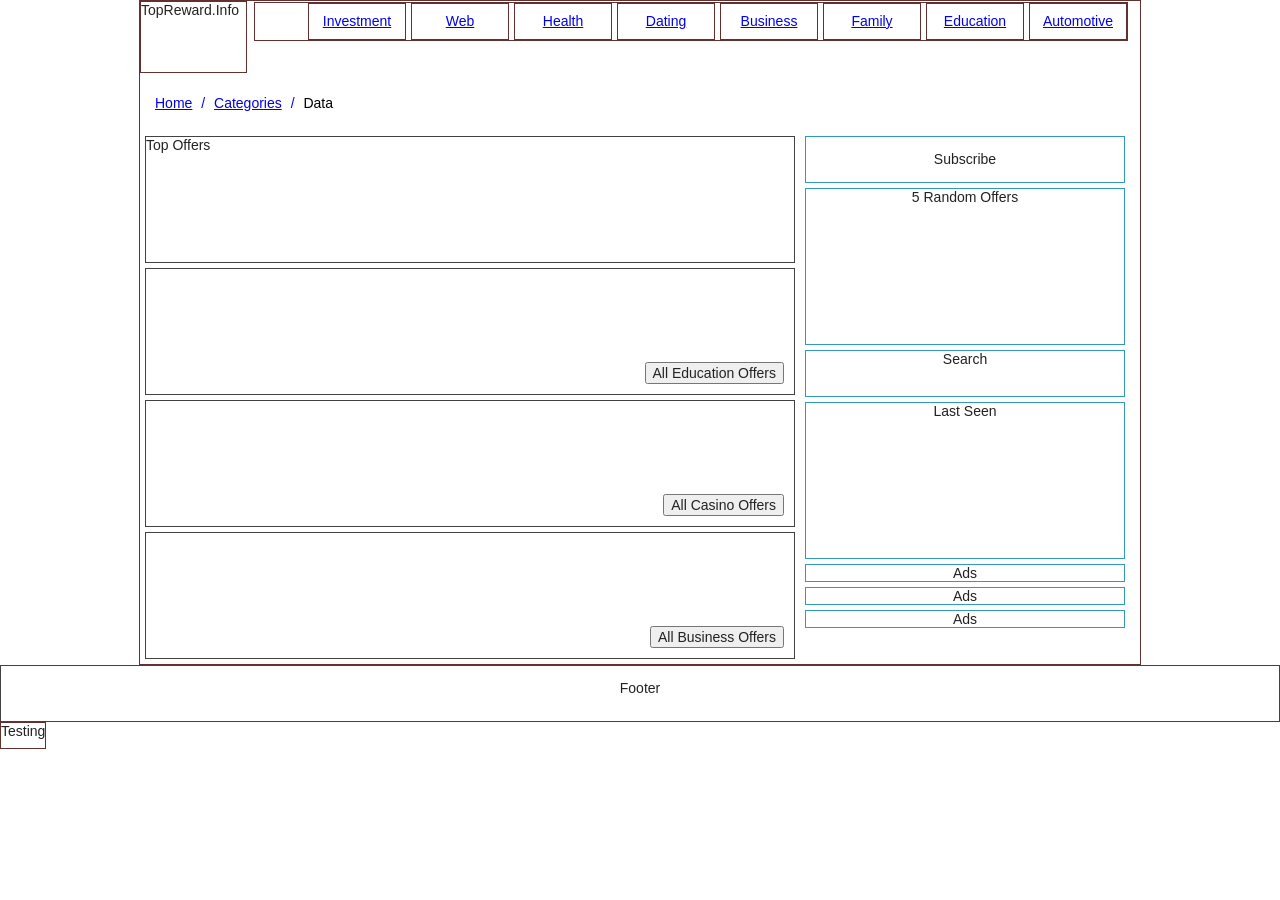
==== categories.html @ 67497094 ""before chaning all px to rem - using funciton for generating px as a fall out"" ====
﻿<!DOCTYPE html>
<!--[if lt IE 7]>      <html class="no-js lt-ie9 lt-ie8 lt-ie7"> <![endif]-->
<!--[if IE 7]>         <html class="no-js lt-ie9 lt-ie8"> <![endif]-->
<!--[if IE 8]>         <html class="no-js lt-ie9"> <![endif]-->
<!--[if gt IE 8]><!-->
<html class="no-js">
<!--<![endif]-->
<head>
    <meta charset="utf-8">
    <meta http-equiv="X-UA-Compatible" content="IE=edge">
    <title></title>
    <meta name="description" content="">
    <meta name="viewport" content="width=device-width, initial-scale=1">

    <!-- Place favicon.ico and apple-touch-icon.png in the root directory -->

    <link rel="stylesheet" href="css/normalize.css">
    <link rel="stylesheet" href="css/main.css">
    <link rel="stylesheet" href="less/general.min.css">
    <script src="js/vendor/modernizr-2.6.2.min.js"></script>
</head>
<body>
    <!--[if lt IE 7]>
            <p class="browsehappy">You are using an <strong>outdated</strong> browser. Please <a href="http://browsehappy.com/">upgrade your browser</a> to improve your experience.</p>
        <![endif]-->

    <!-- CONTENT -->
    <div class="wrapper dev_border">

        <header class="row">
            <div class="logo_container"><a class="website_logo">TopReward.Info</a></div>
            <nav class="navigation">
                <div id="mobile_menu_button">
                    <a href="#">Menu</a>
                </div>
                <ul class="menu">
                    <li><a href="#">Automotive</a></li>
                    <li><a href="#">Education</a></li>
                    <li><a href="#">Family</a></li>
                    <li><a href="#">Business</a></li>
                    <li><a href="#">Dating</a></li>
                    <li><a href="#">Health</a></li>
                    <li><a href="#">Web</a></li>
                    <li><a href="#">Investment</a></li>
                </ul>
            </nav>
        </header>
        <div class="row">
            <nav>
                <ol class="breadcrumb">
                    <li><a href="#">Home</a></li>
                    <li><a href="#">Categories</a></li>
                    <li class="active">Data</li>
                </ol>
            </nav>
            <section class="offers col content">
                <section class="top_offers">
                    <span>Top Offers</span>
                </section>
                <section class="education_offers">
                    <button>
                        All Education Offers
                    </button>
                </section>
                <section class="casino_offers">
                    <button>
                        All Casino Offers
                    </button>
                </section>
                <section class="business_offers">
                    <button>
                        All Business Offers
                    </button>
                </section>
            </section>
            <aside class="col sidebar">
                <div class="subscribe">
                    <span>Subscribe</span>
                </div>
                <div class="random_offers">
                    5 Random Offers
                </div>
                <div class="search">
                    Search
                </div>
                <div class="last_seen">
                    Last Seen
                </div>
                <div class="ads">
                    Ads
                </div>
                <div class="ads">
                    Ads
                </div>
                <div class="ads">
                    Ads
                </div>
            </aside>
        </div>
    </div>
    <footer>
        <p>Footer</p>
    </footer>
    <div class="height_test">Testing</div>

    <script src="//ajax.googleapis.com/ajax/libs/jquery/1.10.2/jquery.min.js"></script>
    <script>window.jQuery || document.write('<script src="js/vendor/jquery-1.10.2.min.js"><\/script>')</script>
    <script src="js/plugins.js"></script>
    <script src="js/main.js"></script>

    <!-- Google Analytics: change UA-XXXXX-X to be your site's ID. -->
    <script>
        (function (b, o, i, l, e, r) {
            b.GoogleAnalyticsObject = l; b[l] || (b[l] =
            function () { (b[l].q = b[l].q || []).push(arguments) }); b[l].l = +new Date;
            e = o.createElement(i); r = o.getElementsByTagName(i)[0];
            e.src = '//www.google-analytics.com/analytics.js';
            r.parentNode.insertBefore(e, r)
        }(window, document, 'script', 'ga'));
        ga('create', 'UA-XXXXX-X'); ga('send', 'pageview');
    </script>
</body>
</html>
---- css/main.css ----
/*! HTML5 Boilerplate v4.3.0 | MIT License | http://h5bp.com/ */

/*
 * What follows is the result of much research on cross-browser styling.
 * Credit left inline and big thanks to Nicolas Gallagher, Jonathan Neal,
 * Kroc Camen, and the H5BP dev community and team.
 */

/* ==========================================================================
   Base styles: opinionated defaults
   ========================================================================== */

html,
button,
input,
select,
textarea {
    color: #222;
}

/*Moved to Elements.less*/
/*html {
    font-size: 1em;
    line-height: 1.4;
}*/

/*
 * Remove text-shadow in selection highlight: h5bp.com/i
 * These selection rule sets have to be separate.
 * Customize the background color to match your design.
 */

::-moz-selection {
    background: #b3d4fc;
    text-shadow: none;
}

::selection {
    background: #b3d4fc;
    text-shadow: none;
}

/*
 * A better looking default horizontal rule
 */

hr {
    display: block;
    height: 1px;
    border: 0;
    border-top: 1px solid #ccc;
    margin: 1em 0;
    padding: 0;
}

/*
 * Remove the gap between images, videos, audio and canvas and the bottom of
 * their containers: h5bp.com/i/440
 */

audio,
canvas,
img,
video {
    vertical-align: middle;
}

/*
 * Remove default fieldset styles.
 */

fieldset {
    border: 0;
    margin: 0;
    padding: 0;
}

/*
 * Allow only vertical resizing of textareas.
 */

textarea {
    resize: vertical;
}

/* ==========================================================================
   Browse Happy prompt
   ========================================================================== */

.browsehappy {
    margin: 0.2em 0;
    background: #ccc;
    color: #000;
    padding: 0.2em 0;
}

/* ==========================================================================
   Author's custom styles
   ========================================================================== */









/* ==========================================================================
   Helper classes
   ========================================================================== */

/*
 * Image replacement
 */

.ir {
    background-color: transparent;
    border: 0;
    overflow: hidden;
    /* IE 6/7 fallback */
    *text-indent: -9999px;
}

.ir:before {
    content: "";
    display: block;
    width: 0;
    height: 150%;
}

/*
 * Hide from both screenreaders and browsers: h5bp.com/u
 */

.hidden {
    display: none !important;
    visibility: hidden;
}

/*
 * Hide only visually, but have it available for screenreaders: h5bp.com/v
 */

.visuallyhidden {
    border: 0;
    clip: rect(0 0 0 0);
    height: 1px;
    margin: -1px;
    overflow: hidden;
    padding: 0;
    position: absolute;
    width: 1px;
}

/*
 * Extends the .visuallyhidden class to allow the element to be focusable
 * when navigated to via the keyboard: h5bp.com/p
 */

.visuallyhidden.focusable:active,
.visuallyhidden.focusable:focus {
    clip: auto;
    height: auto;
    margin: 0;
    overflow: visible;
    position: static;
    width: auto;
}

/*
 * Hide visually and from screenreaders, but maintain layout
 */

.invisible {
    visibility: hidden;
}

/*
 * Clearfix: contain floats
 *
 * For modern browsers
 * 1. The space content is one way to avoid an Opera bug when the
 *    `contenteditable` attribute is included anywhere else in the document.
 *    Otherwise it causes space to appear at the top and bottom of elements
 *    that receive the `clearfix` class.
 * 2. The use of `table` rather than `block` is only necessary if using
 *    `:before` to contain the top-margins of child elements.
 */

.clearfix:before,
.clearfix:after {
    content: " "; /* 1 */
    display: table; /* 2 */
}

.clearfix:after {
    clear: both;
}

/*
 * For IE 6/7 only
 * Include this rule to trigger hasLayout and contain floats.
 */

.clearfix {
    *zoom: 1;
}

/* ==========================================================================
   EXAMPLE Media Queries for Responsive Design.
   These examples override the primary ('mobile first') styles.
   Modify as content requires.
   ========================================================================== */

@media only screen and (min-width: 35em) {
    /* Style adjustments for viewports that meet the condition */
}

@media print,
       (-o-min-device-pixel-ratio: 5/4),
       (-webkit-min-device-pixel-ratio: 1.25),
       (min-resolution: 120dpi) {
    /* Style adjustments for high resolution devices */
}

/* ==========================================================================
   Print styles.
   Inlined to avoid required HTTP connection: h5bp.com/r
   ========================================================================== */

@media print {
    * {
        background: transparent !important;
        color: #000 !important; /* Black prints faster: h5bp.com/s */
        box-shadow: none !important;
        text-shadow: none !important;
    }

    a,
    a:visited {
        text-decoration: underline;
    }

    a[href]:after {
        content: " (" attr(href) ")";
    }

    abbr[title]:after {
        content: " (" attr(title) ")";
    }

    /*
     * Don't show links for images, or javascript/internal links
     */

    .ir a:after,
    a[href^="javascript:"]:after,
    a[href^="#"]:after {
        content: "";
    }

    pre,
    blockquote {
        border: 1px solid #999;
        page-break-inside: avoid;
    }

    thead {
        display: table-header-group; /* h5bp.com/t */
    }

    tr,
    img {
        page-break-inside: avoid;
    }

    img {
        max-width: 100% !important;
    }

    @page {
        margin: 0.5cm;
    }

    p,
    h2,
    h3 {
        orphans: 3;
        widows: 3;
    }

    h2,
    h3 {
        page-break-after: avoid;
    }
}



/* Dead Simple Grid (c) 2012 Vladimir Agafonkin */

.col {
	padding: 0 0;
}
.row .row {
	margin: 0 -1.5em;
}

.row:before, .row:after {
	content: "";
	display: table;
}
.row:after {
	clear: both;
}

@media only screen {
	.col {
		float: left;
		width: 100%;

		-webkit-box-sizing: border-box;
		   -moz-box-sizing: border-box;
		        box-sizing: border-box;
	}
}
---- less/general.min.css ----
﻿.dev_border{border:1px solid #633030}.offers_border{border:1px solid #424242}.offers_margin{margin:5px}.aside_border{border:1px solid #3299bb}html{font-size:62.5%}body{font-size:14px;font-size:1.4rem}h1{font-size:24px;font-size:2.4rem}section.offers{margin-top:1rem}section.offers>section{position:relative;min-height:125px;border:1px solid #424242;margin:5px}section.offers>section>button{position:absolute;right:10px;bottom:10px}aside div{border:1px solid #3299bb;margin:5px;min-height:35px;text-align:center}.logo_container{border:1px solid #633030;width:22.4rem;height:12.8rem;float:left}.menu{border:1px solid #633030;list-style-type:none;width:42.6rem;float:right;margin-right:1.2rem;margin-top:1px}.menu>li{display:inline-block;float:right;width:9.6rem;height:3.5rem;border:1px solid #633030;text-align:center;margin-left:5px}.menu>li>a{display:inline-block;margin:auto;width:7.6rem;line-height:3.5rem}footer{min-height:5.5rem;border:1px solid #424242}footer p{text-align:center}#mobile_menu_button{position:relative;top:10px;color:#424242;background-color:#f90;border:1px solid #995c00;margin:5px;height:3.5rem;z-index:1}#mobile_menu_button a{line-height:35px;padding:10px 200px}.height_test{display:inline-block;height:25px;height:2.5rem;border:1px solid #633030}.breadcrumb{padding:8px 15px;margin-bottom:.2rem;list-style:none;background-color:#fff;border-radius:.2rem}.breadcrumb>li{display:inline-block}.breadcrumb>li+li:before{content:"/ ";padding:0 5px;color:blue}.breadcrumb>.active{color:#000}@media(max-width:769px){html{background:gray}.wrapper{width:450px;margin:auto}.logo_container{width:446px;border:1px solid #633030;margin:auto;float:none;height:7.9rem}.random_offers,.last_seen,.menu{display:none}}@media(min-width:769px){.wrapper{width:100%;max-width:1000px;margin:auto}#mobile_menu_button{display:none}.menu{}.content{width:66%}.sidebar{width:33%}aside{margin-top:1rem}aside .subscribe{min-height:45px}aside .subscribe span{line-height:45px}aside .search{min-height:45px}aside .random_offers{min-height:155px}aside .last_seen{min-height:155px}aside .ads{min-height:33%}}@media(min-width:1024px){.logo_container{border:1px solid #633030;width:10.5rem;height:7rem;float:left}.menu{width:83.2rem}}
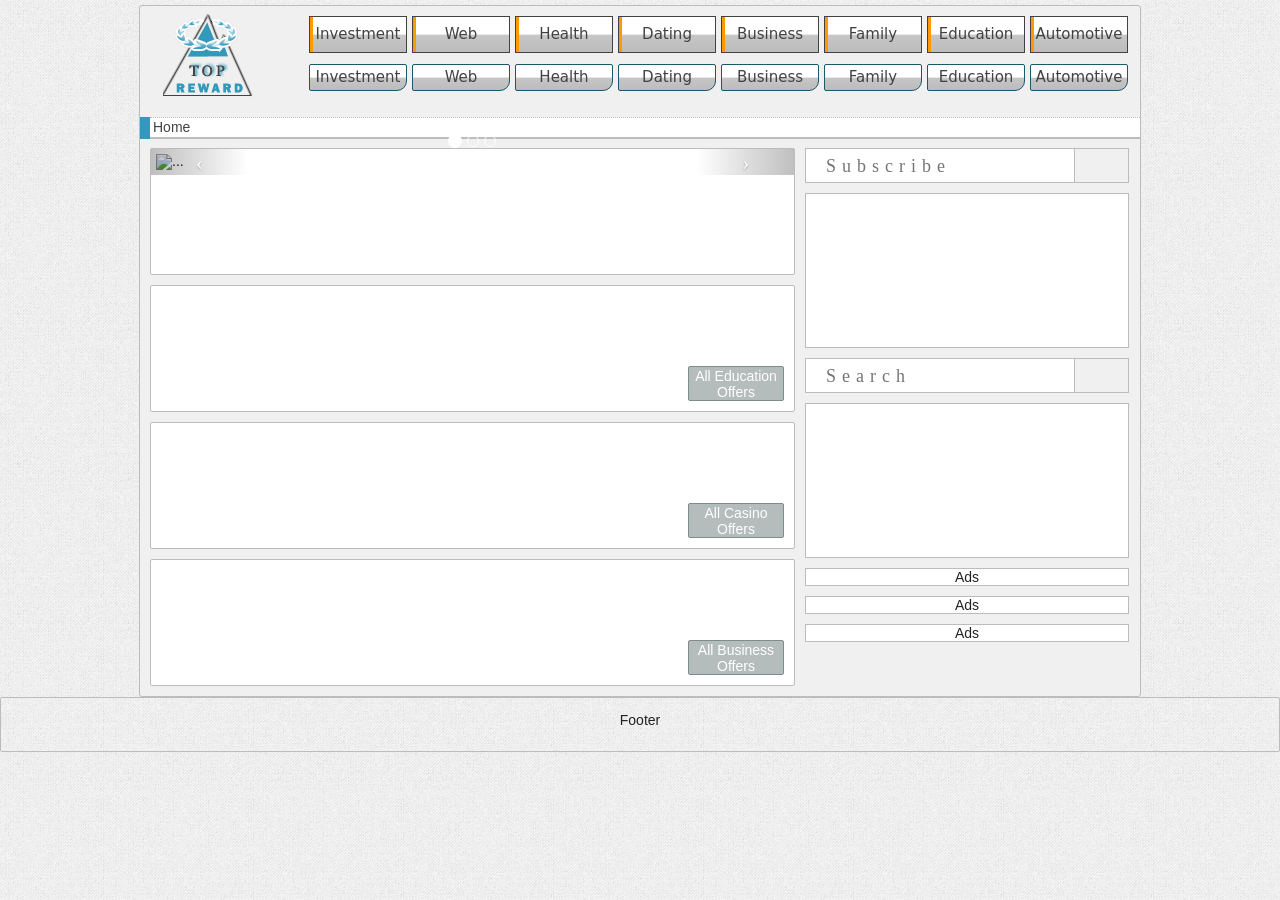
==== commit 89f78cdf: "starting new design" ====
--- a/categories.html
+++ b/categories.html
@@ -18,6 +18,7 @@
     <link rel="stylesheet" href="css/main.css">
     <link rel="stylesheet" href="less/general.min.css">
     <script src="js/vendor/modernizr-2.6.2.min.js"></script>
+    
 </head>
 <body>
     <!--[if lt IE 7]>
@@ -25,39 +26,130 @@
         <![endif]-->
 
     <!-- CONTENT -->
-    <div class="wrapper dev_border">
+    <div class="wrapper">
 
         <header class="row">
-            <div class="logo_container"><a class="website_logo">TopReward.Info</a></div>
+            <div class="logo_container">
+                <a class="website_logo">
+                    <img src="img/topreward_logo_grey.png"></a>
+            </div>
             <nav class="navigation">
                 <div id="mobile_menu_button">
                     <a href="#">Menu</a>
                 </div>
                 <ul class="menu">
-                    <li><a href="#">Automotive</a></li>
-                    <li><a href="#">Education</a></li>
-                    <li><a href="#">Family</a></li>
-                    <li><a href="#">Business</a></li>
-                    <li><a href="#">Dating</a></li>
-                    <li><a href="#">Health</a></li>
-                    <li><a href="#">Web</a></li>
-                    <li><a href="#">Investment</a></li>
+                    <li>
+                        <div class="button_decoration"></div>
+                        <a href="#">Automotive</a></li>
+                    <li>
+                        <div class="button_decoration"></div>
+                        <a href="#">Education</a></li>
+                    <li>
+                        <div class="button_decoration"></div>
+                        <a href="#">Family</a></li>
+                    <li>
+                        <div class="button_decoration"></div>
+                        <a href="#">Business</a></li>
+                    <li>
+                        <div class="button_decoration"></div>
+                        <a href="#">Dating</a></li>
+                    <li>
+                        <div class="button_decoration"></div>
+                        <a href="#">Health</a></li>
+                    <li>
+                        <div class="button_decoration"></div>
+                        <a href="#">Web</a></li>
+                    <li>
+                        <div class="button_decoration"></div>
+                        <a href="#">Investment</a></li>
                 </ul>
+
+                <ul class="menu submenu">
+                    <li class="submenu-inactive">
+                        <!--<div class="button_decoration"></div>-->
+                        <a href="#">Automotive</a></li>
+                    <li class="submenu-inactive">
+                        <!--<div class="button_decoration"></div>-->
+                        <a href="#">Education</a></li>
+                    <li class="submenu-inactive">
+                        <!--<div class="button_decoration"></div>-->
+                        <a href="#">Family</a></li>
+                    <li>
+                        <!--<div class="button_decoration"></div>-->
+                        <a href="#">Business</a></li>
+                    <li>
+                        <!--<div class="button_decoration"></div>-->
+                        <a href="#">Dating</a></li>
+                    <li> 
+                        <!--<div class="button_decoration"></div>-->
+                        <a href="#">Health</a></li>
+                    <li>
+                        <!--<div class="button_decoration"></div>-->
+                        <a href="#">Web</a></li>
+                    <li>
+                        <!--<div class="button_decoration"></div>-->
+                        <a href="#">Investment</a></li>
+                </ul>
+
             </nav>
         </header>
+        <nav class="nav_breadcrumb">
+            <ol class="breadcrumb">
+                <li><a href="index.html">Home</a></li>
+
+            </ol>
+        </nav>
         <div class="row">
-            <nav>
-                <ol class="breadcrumb">
-                    <li><a href="#">Home</a></li>
-                    <li><a href="#">Categories</a></li>
-                    <li class="active">Data</li>
-                </ol>
-            </nav>
             <section class="offers col content">
                 <section class="top_offers">
-                    <span>Top Offers</span>
+
+                    <!-- Bootstrap Carousel -->
+
+                    <div id="carousel-example-generic" class="carousel slide">
+                        <!-- Indicators -->
+                        <ol class="carousel-indicators">
+                            <li data-target="#carousel-example-generic" data-slide-to="0" class="active"></li>
+                            <li data-target="#carousel-example-generic" data-slide-to="1"></li>
+                            <li data-target="#carousel-example-generic" data-slide-to="2"></li>
+                        </ol>
+
+                        <!-- Wrapper for slides -->
+                        <div class="carousel-inner">
+                            <div class="item active">
+                                <img src="http://lorempixel.com/650/285/" alt="...">
+                                <div class="carousel-caption">
+                                    Top Offer 1
+                                </div>
+                            </div>
+                            <div class="item">
+                                <img src="http://lorempixel.com/648/284/" alt="...">
+                                <div class="carousel-caption">
+                                    Top Offer 2
+                                </div>
+                            </div>
+                            <div class="item">
+                                <img src="http://lorempixel.com/647/283/" alt="...">
+                                <div class="carousel-caption">
+                                    Top Offer 3
+                                </div>
+                            </div>
+                            
+                        </div>
+
+                        <!-- Controls -->
+                        <a class="left carousel-control" href="#carousel-example-generic" data-slide="prev">
+                            <span class="icon-prev"></span>
+                        </a>
+                        <a class="right carousel-control" href="#carousel-example-generic" data-slide="next">
+                            <span class="icon-next"></span>
+                        </a>
+                    </div>
+
+                    <!-- /Bootstrap Carousel -->
+
                 </section>
                 <section class="education_offers">
+
                     <button>
                         All Education Offers
                     </button>
@@ -76,15 +168,17 @@
             <aside class="col sidebar">
                 <div class="subscribe">
                     <span>Subscribe</span>
+                    <div class="subscribe_search"></div>
                 </div>
                 <div class="random_offers">
-                    5 Random Offers
-                </div>
-                <div class="search">
-                    Search
+                    
+                </div>
+                <div class="subscribe">
+                    <span>Search</span>
+                    <div class="subscribe_search"></div>
                 </div>
                 <div class="last_seen">
-                    Last Seen
+                    
                 </div>
                 <div class="ads">
                     Ads
@@ -101,12 +195,13 @@
     <footer>
         <p>Footer</p>
     </footer>
-    <div class="height_test">Testing</div>
+    <!--<div class="height_test">Testing</div>-->
 
     <script src="//ajax.googleapis.com/ajax/libs/jquery/1.10.2/jquery.min.js"></script>
     <script>window.jQuery || document.write('<script src="js/vendor/jquery-1.10.2.min.js"><\/script>')</script>
     <script src="js/plugins.js"></script>
     <script src="js/main.js"></script>
+    <script src="js/bootstrap.min.js"></script>
 
     <!-- Google Analytics: change UA-XXXXX-X to be your site's ID. -->
     <script>
@@ -118,6 +213,8 @@
             r.parentNode.insertBefore(e, r)
         }(window, document, 'script', 'ga'));
         ga('create', 'UA-XXXXX-X'); ga('send', 'pageview');
+
+        $('.carousel').carousel({ interval: 5000 });
     </script>
 </body>
 </html>
--- a/less/general.min.css
+++ b/less/general.min.css
@@ -1 +1 @@
-﻿.dev_border{border:1px solid #633030}.offers_border{border:1px solid #424242}.offers_margin{margin:5px}.aside_border{border:1px solid #3299bb}html{font-size:62.5%}body{font-size:14px;font-size:1.4rem}h1{font-size:24px;font-size:2.4rem}section.offers{margin-top:1rem}section.offers>section{position:relative;min-height:125px;border:1px solid #424242;margin:5px}section.offers>section>button{position:absolute;right:10px;bottom:10px}aside div{border:1px solid #3299bb;margin:5px;min-height:35px;text-align:center}.logo_container{border:1px solid #633030;width:22.4rem;height:12.8rem;float:left}.menu{border:1px solid #633030;list-style-type:none;width:42.6rem;float:right;margin-right:1.2rem;margin-top:1px}.menu>li{display:inline-block;float:right;width:9.6rem;height:3.5rem;border:1px solid #633030;text-align:center;margin-left:5px}.menu>li>a{display:inline-block;margin:auto;width:7.6rem;line-height:3.5rem}footer{min-height:5.5rem;border:1px solid #424242}footer p{text-align:center}#mobile_menu_button{position:relative;top:10px;color:#424242;background-color:#f90;border:1px solid #995c00;margin:5px;height:3.5rem;z-index:1}#mobile_menu_button a{line-height:35px;padding:10px 200px}.height_test{display:inline-block;height:25px;height:2.5rem;border:1px solid #633030}.breadcrumb{padding:8px 15px;margin-bottom:.2rem;list-style:none;background-color:#fff;border-radius:.2rem}.breadcrumb>li{display:inline-block}.breadcrumb>li+li:before{content:"/ ";padding:0 5px;color:blue}.breadcrumb>.active{color:#000}@media(max-width:769px){html{background:gray}.wrapper{width:450px;margin:auto}.logo_container{width:446px;border:1px solid #633030;margin:auto;float:none;height:7.9rem}.random_offers,.last_seen,.menu{display:none}}@media(min-width:769px){.wrapper{width:100%;max-width:1000px;margin:auto}#mobile_menu_button{display:none}.menu{}.content{width:66%}.sidebar{width:33%}aside{margin-top:1rem}aside .subscribe{min-height:45px}aside .subscribe span{line-height:45px}aside .search{min-height:45px}aside .random_offers{min-height:155px}aside .last_seen{min-height:155px}aside .ads{min-height:33%}}@media(min-width:1024px){.logo_container{border:1px solid #633030;width:10.5rem;height:7rem;float:left}.menu{width:83.2rem}}+﻿.dev_border{border:1px solid #633030}.buttons-border{border:1px solid #424242;border-radius:10px 2px 2px 2px}.button_style_grey{border:1px solid #424242;background:#fff;background:-moz-linear-gradient(top,#fff 48%,#c6c6c6 53%,#bcbcbc 100%);background:-webkit-gradient(linear,left top,left bottom,color-stop(48%,#fff),color-stop(53%,#c6c6c6),color-stop(100%,#bcbcbc));background:-webkit-linear-gradient(top,#fff 48%,#c6c6c6 53%,#bcbcbc 100%);background:-o-linear-gradient(top,#fff 48%,#c6c6c6 53%,#bcbcbc 100%);background:-ms-linear-gradient(top,#fff 48%,#c6c6c6 53%,#bcbcbc 100%);background:linear-gradient(to bottom,#fff 48%,#c6c6c6 53%,#bcbcbc 100%);filter:progid:DXImageTransform.Microsoft.gradient(startColorstr='#ffffff',endColorstr='#bcbcbc',GradientType=0)}.button_style_grey_hover{background-color:#bcbcbc}.buttons-border-submenu{border:1px solid #1c576b;border-radius:2px 2px 10px 2px}.wrapper_border{border:1px solid #bcbcbc;border-radius:3px}.offers_border{border:1px solid #bcbcbc;border-radius:2px}.offers_button_border{border:1px solid #7e8c8c;border-radius:2px}.breadcrumb_border{border-top:1px dotted #bcbcbc;border-bottom:2px solid #bcbcbc}.offers_margin{margin:5px}.aside_border{border:1px solid #bcbcbc}.boxed{-webkit-box-sizing:border-box;-moz-box-sizing:border-box;box-sizing:border-box}.font-style{font-family:Verdana,Geneva,'DejaVu Sans',sans-serif;font-size:15px;font-size:1.5rem;color:#424242}.trans{-o-transition:background-color .4s ease;-ms-transition:background-color .4s ease;-moz-transition:background-color .4s ease;-webkit-transition:background-color .4s ease}.trans_font{-o-transition:color .4s ease;-ms-transition:color .4s ease;-moz-transition:color .4s ease;-webkit-transition:color .4s ease}.aside_font_style{color:#757575;font-family:Georgia;font-size:18px;font-size:1.8rem;letter-spacing:.6rem}.clzla_gradient_grey{background:#fff;background:-moz-linear-gradient(top,#fff 48%,#c6c6c6 53%,#bcbcbc 100%);background:-webkit-gradient(linear,left top,left bottom,color-stop(48%,#fff),color-stop(53%,#c6c6c6),color-stop(100%,#bcbcbc));background:-webkit-linear-gradient(top,#fff 48%,#c6c6c6 53%,#bcbcbc 100%);background:-o-linear-gradient(top,#fff 48%,#c6c6c6 53%,#bcbcbc 100%);background:-ms-linear-gradient(top,#fff 48%,#c6c6c6 53%,#bcbcbc 100%);background:linear-gradient(to bottom,#fff 48%,#c6c6c6 53%,#bcbcbc 100%);filter:progid:DXImageTransform.Microsoft.gradient(startColorstr='#ffffff',endColorstr='#bcbcbc',GradientType=0)}.clzla_gradient_grey_hover{background:#f7f7f7;background:-moz-linear-gradient(top,#f7f7f7 48%,#c6c6c6 53%,#999 100%);background:-webkit-gradient(linear,left top,left bottom,color-stop(48%,#f7f7f7),color-stop(53%,#c6c6c6),color-stop(100%,#999));background:-webkit-linear-gradient(top,#f7f7f7 48%,#c6c6c6 53%,#999 100%);background:-o-linear-gradient(top,#f7f7f7 48%,#c6c6c6 53%,#999 100%);background:-ms-linear-gradient(top,#f7f7f7 48%,#c6c6c6 53%,#999 100%);background:linear-gradient(to bottom,#f7f7f7 48%,#c6c6c6 53%,#999 100%);filter:progid:DXImageTransform.Microsoft.gradient(startColorstr='#f7f7f7',endColorstr='#999999',GradientType=0)}html{font-size:62.5%}body{font-size:14px;font-size:1.4rem;background-image:url('../img/gray_jean.png')}h1{font-size:24px;font-size:2.4rem}.wrapper{background-color:#f0f0f0;border:1px solid #bcbcbc;border-radius:3px;margin:auto;margin-top:.5rem}section.offers{-webkit-box-sizing:border-box;-moz-box-sizing:border-box;box-sizing:border-box;margin-top:-3px}section.offers .top_offers{}section.offers>section{position:relative;min-height:125px;margin-left:1rem;margin-right:.5rem;margin-bottom:1rem;background-color:#fff;border:1px solid #bcbcbc;border-radius:2px}section.offers>section>button{-o-transition:background-color .4s ease;-ms-transition:background-color .4s ease;-moz-transition:background-color .4s ease;-webkit-transition:background-color .4s ease;-o-transition:color .4s ease;-ms-transition:color .4s ease;-moz-transition:color .4s ease;-webkit-transition:color .4s ease;position:absolute;right:10px;bottom:10px;display:inline-block;background-color:#b4bcbc;color:#fff;border:1px solid #7e8c8c;border-radius:2px;float:right;width:96px;width:9.6rem;height:35px;height:3.5rem}section.offers>section>button:hover{background-color:#7e8c8c;color:#e9e9e9}aside{margin-top:-3px}aside div{-webkit-box-sizing:border-box;-moz-box-sizing:border-box;box-sizing:border-box;border:1px solid #bcbcbc;background-color:#fff;margin-right:1rem;margin-left:.5rem;margin-bottom:1rem;min-height:35px;text-align:center}aside .subscribe{position:relative;height:35px;height:3.5rem}aside .subscribe span{float:left;padding-left:2rem;line-height:3.5rem;color:#757575;font-family:Georgia;font-size:18px;font-size:1.8rem;letter-spacing:.6rem}aside .subscribe .subscribe_search{-webkit-box-sizing:border-box;-moz-box-sizing:border-box;box-sizing:border-box;background-color:#f0f0f0;position:absolute;right:0;margin-right:-1px;display:inline-block;width:55px;width:5.5rem;height:35px;height:3.5rem;margin-top:-1px;border-right:1px solid #bcbcbc;border-left:1px solid #bcbcbc}.logo_container{-webkit-box-sizing:border-box;-moz-box-sizing:border-box;box-sizing:border-box;float:left;margin-left:2rem;margin-top:.6rem;text-align:center;z-index:3}.navigation{width:460px;width:46rem;float:right}.menu{-webkit-box-sizing:border-box;-moz-box-sizing:border-box;box-sizing:border-box;list-style-type:none;width:460px;width:46rem;float:right;margin-right:1.2rem;margin-top:10px}.menu>li{display:inline-block;border:1px solid #424242;background:#fff;background:-moz-linear-gradient(top,#fff 48%,#c6c6c6 53%,#bcbcbc 100%);background:-webkit-gradient(linear,left top,left bottom,color-stop(48%,#fff),color-stop(53%,#c6c6c6),color-stop(100%,#bcbcbc));background:-webkit-linear-gradient(top,#fff 48%,#c6c6c6 53%,#bcbcbc 100%);background:-o-linear-gradient(top,#fff 48%,#c6c6c6 53%,#bcbcbc 100%);background:-ms-linear-gradient(top,#fff 48%,#c6c6c6 53%,#bcbcbc 100%);background:linear-gradient(to bottom,#fff 48%,#c6c6c6 53%,#bcbcbc 100%);filter:progid:DXImageTransform.Microsoft.gradient(startColorstr='#ffffff',endColorstr='#bcbcbc',GradientType=0);position:relative;float:right;width:96px;width:9.6rem;height:35px;height:3.5rem;text-align:center;margin-left:5px}.menu>li>.button_decoration{display:inline-block;position:absolute;left:0;width:3px;height:35px;height:3.5rem;background-color:#f90}.menu>li>a{display:inline-block;margin:auto;text-decoration:none;width:96px;width:9.6rem;line-height:3.5rem;border:none;font-family:Verdana,Geneva,'DejaVu Sans',sans-serif;font-size:15px;font-size:1.5rem;color:#424242;-o-transition:background-color .4s ease;-ms-transition:background-color .4s ease;-moz-transition:background-color .4s ease;-webkit-transition:background-color .4s ease}.menu>li>a:hover{background-color:#bcbcbc}.submenu{margin-top:-3px}.submenu li{border:1px solid #1c576b;border-radius:2px 2px 10px 2px;height:25px;height:2.5rem;background-color:#64c8e6}.submenu li a{border:1px solid #1c576b;border-radius:2px 2px 10px 2px;border:none;line-height:2.5rem;color:#424242}.submenu li a:hover{background-color:#3299bb}.submenu-inactive{background-color:#e9e9e9!important}.submenu-inactive a:hover{background-color:#b4bcbc!important}footer{-webkit-box-sizing:border-box;-moz-box-sizing:border-box;box-sizing:border-box;min-height:5.5rem;border:1px solid #bcbcbc;border-radius:2px}footer p{text-align:center}#mobile_menu_button{-webkit-box-sizing:border-box;-moz-box-sizing:border-box;box-sizing:border-box;position:relative;top:10px;color:#424242;background-color:#f90;border:1px solid #995c00;margin:5px;height:35px;height:3.5rem;z-index:1}#mobile_menu_button a{line-height:35px;padding:10px 200px}.height_test{display:inline-block;height:25px;height:2.5rem;border:1px solid #633030}.breadcrumb{-webkit-box-sizing:border-box;-moz-box-sizing:border-box;box-sizing:border-box;height:22px;height:2.2rem;padding:1px 3px;margin-bottom:.2rem;margin-left:1rem;margin-top:0;list-style:none;background-color:#fff;border-radius:0;border-top:1px dotted #bcbcbc;border-bottom:2px solid #bcbcbc}.breadcrumb>li{display:inline-block}.breadcrumb>li+li:before{content:"/ ";padding:0 5px;color:#bd5959}.breadcrumb>li>a{text-decoration:none;color:#424242;-o-transition:color .4s ease;-ms-transition:color .4s ease;-moz-transition:color .4s ease;-webkit-transition:color .4s ease}.breadcrumb>li>a:hover{color:#bcbcbc}.breadcrumb>.active{color:#e9e9e9}.nav_breadcrumb{background-color:#3299bb;height:22px;height:2.2rem;margin:1.2rem 0}.carousel{position:relative}.carousel-inner{position:relative;overflow:hidden;width:100%}.carousel-inner>.item{display:none;position:relative;-webkit-transition:.6s ease-in-out left;transition:.6s ease-in-out left;padding:5px}.carousel-inner>.item>img,.carousel-inner>.item>a>img{display:block;max-width:100%;height:auto;line-height:1}.carousel-inner>.active,.carousel-inner>.next,.carousel-inner>.prev{display:block}.carousel-inner>.active{left:0}.carousel-inner>.next,.carousel-inner>.prev{position:absolute;top:0;width:100%}.carousel-inner>.next{left:100%}.carousel-inner>.prev{left:-100%}.carousel-inner>.next.left,.carousel-inner>.prev.right{left:0}.carousel-inner>.active.left{left:-100%}.carousel-inner>.active.right{left:100%}.carousel-control{position:absolute;top:0;left:0;bottom:0;width:15%;opacity:.5;filter:alpha(opacity=50);font-size:20px;color:#fff;text-align:center;text-shadow:0 1px 2px rgba(0,0,0,.6)}.carousel-control.left{background-image:-webkit-gradient(linear,0% top,100% top,from(rgba(0,0,0,.5)),to(rgba(0,0,0,.0001)));background-image:-webkit-linear-gradient(left,color-stop(rgba(0,0,0,.5) 0%),color-stop(rgba(0,0,0,.0001) 100%));background-image:-moz-linear-gradient(left,rgba(0,0,0,.5) 0%,rgba(0,0,0,.0001) 100%);background-image:linear-gradient(to right,rgba(0,0,0,.5) 0%,rgba(0,0,0,.0001) 100%);background-repeat:repeat-x;filter:progid:DXImageTransform.Microsoft.gradient(startColorstr='#80000000',endColorstr='#00000000',GradientType=1)}.carousel-control.right{left:auto;right:0;background-image:-webkit-gradient(linear,0% top,100% top,from(rgba(0,0,0,.0001)),to(rgba(0,0,0,.5)));background-image:-webkit-linear-gradient(left,color-stop(rgba(0,0,0,.0001) 0%),color-stop(rgba(0,0,0,.5) 100%));background-image:-moz-linear-gradient(left,rgba(0,0,0,.0001) 0%,rgba(0,0,0,.5) 100%);background-image:linear-gradient(to right,rgba(0,0,0,.0001) 0%,rgba(0,0,0,.5) 100%);background-repeat:repeat-x;filter:progid:DXImageTransform.Microsoft.gradient(startColorstr='#00000000',endColorstr='#80000000',GradientType=1)}.carousel-control:hover,.carousel-control:focus{color:#fff;text-decoration:none;opacity:.9;filter:alpha(opacity=90)}.carousel-control .icon-prev,.carousel-control .icon-next,.carousel-control .glyphicon-chevron-left,.carousel-control .glyphicon-chevron-right{position:absolute;top:50%;left:50%;z-index:5;display:inline-block}.carousel-control .icon-prev,.carousel-control .icon-next{width:20px;height:20px;margin-top:-10px;margin-left:-10px;font-family:serif}.carousel-control .icon-prev:before{content:'‹'}.carousel-control .icon-next:before{content:'›'}.carousel-indicators{position:absolute;bottom:10px;left:50%;z-index:15;width:60%;margin-left:-30%;padding-left:0;list-style:none;text-align:center}.carousel-indicators li{display:inline-block;width:10px;height:10px;margin:1px;text-indent:-999px;border:1px solid #fff;border-radius:10px;cursor:pointer}.carousel-indicators .active{margin:0;width:12px;height:12px;background-color:#fff}.carousel-caption{position:absolute;left:15%;right:15%;bottom:20px;z-index:10;padding-top:20px;padding-bottom:20px;color:#fff;text-align:center;text-shadow:0 1px 2px rgba(0,0,0,.6)}.carousel-caption .btn{text-shadow:none}@media(max-width:769px){html{background:gray}.wrapper{width:450px}.wrapper .navigation{width:450px;clear:both;margin:auto}.wrapper section.offers>section{margin-right:1rem}.wrapper aside div{margin-left:1rem}.logo_container{float:none;clear:both;margin:auto}.random_offers,.last_seen,.menu{display:none}.breadcrumb{display:none}}@media(min-width:769px){.wrapper{width:100%;max-width:1000px;margin:auto;margin-top:.5rem}#mobile_menu_button{display:none}.menu{}.logo_container{width:96px;width:9.6rem;height:87px;height:8.7rem;float:left;z-index:1}.content{width:66%}.sidebar{width:33%}aside .search{min-height:45px}aside .random_offers{min-height:155px}aside .last_seen{min-height:155px}aside .ads{min-height:33%}}@media(min-width:1024px){.navigation{width:116px;width:11.6rem}.logo_container{width:96px;width:9.6rem;height:87px;height:8.7rem;float:left;z-index:1}.menu{width:870px;width:87rem}.content{width:660px}.sidebar{width:339px}}
